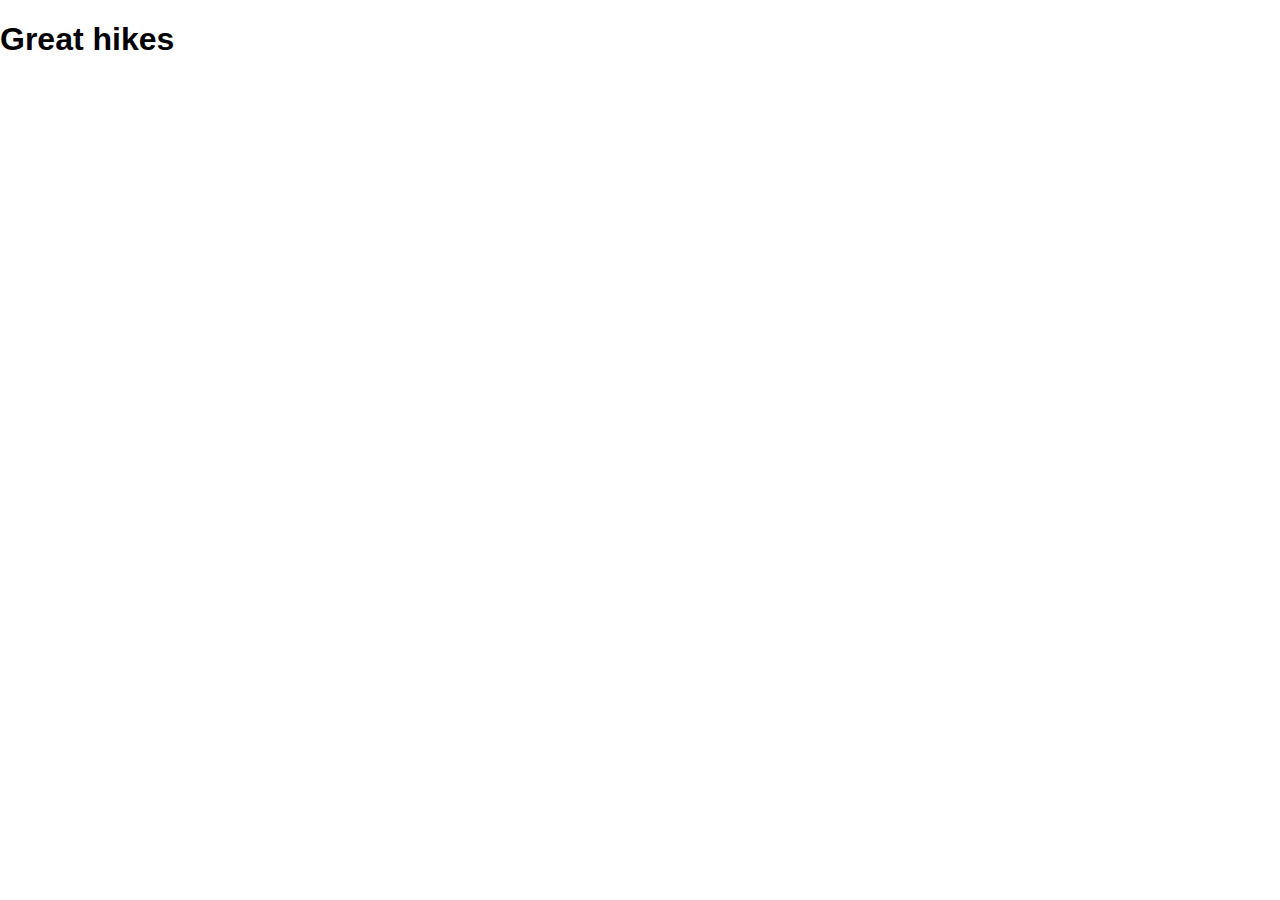
==== Week5/index.html @ 9ef5189f "Week 5: WIP" ====
<!DOCTYPE html>
<html lang="en">
  <head>
    <meta charset="utf-8" />
    <title id = title >Great Hikes (dynamic DOM example)</title>
    <meta name="viewport" content="width=device-width, initial-scale=1" />
    <link rel="stylesheet" href="styles.css">

  </head>

  <body>
    <main>
      <h1 id="hero">Great hikes</h1>
      <ul id="hikes" class="hikeStyles">
        <!-- your hike list should be build here. -->
      </ul>
    </main>

    <script src="hikes.js" ></script>
    <script type="module" src="main.js"></script>
  </body>
</html>
---- Week5/styles.css ----
body {
  margin: 0;
  padding: 0;
  font-family: -apple-system, BlinkMacSystemFont, 'Segoe UI', Roboto,
    Oxygen, Ubuntu, Cantarell, 'Open Sans', 'Helvetica Neue', sans-serif;
}
img {
  max-width: 100%;
}
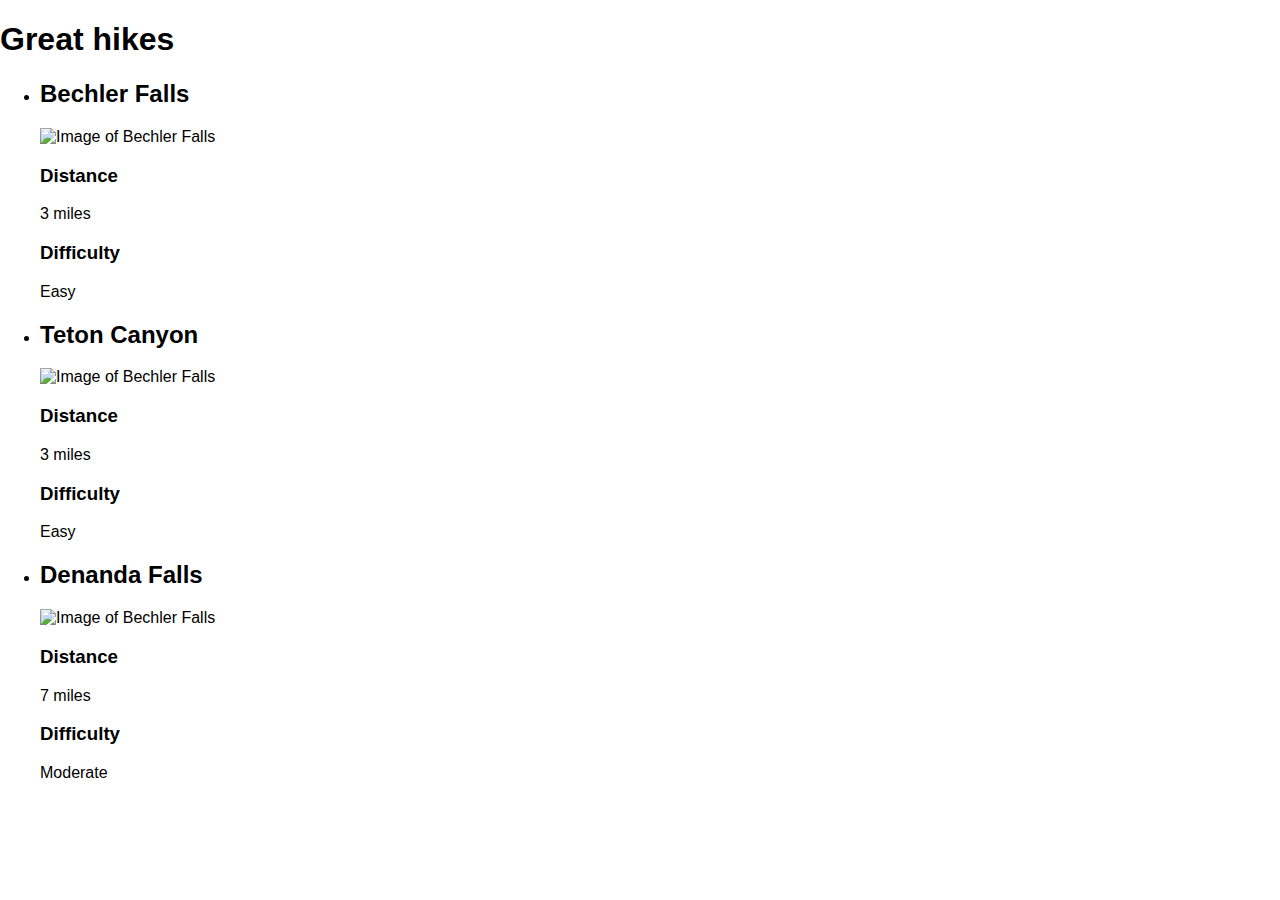
==== commit c2fd3cfe: "Week5: team activity working" ====
--- a/Week5/index.html
+++ b/Week5/index.html
@@ -16,7 +16,7 @@
       </ul>
     </main>
 
-    <script src="hikes.js" ></script>
+    <script type="module" src="hikes.js"></script>
     <script type="module" src="main.js"></script>
   </body>
 </html>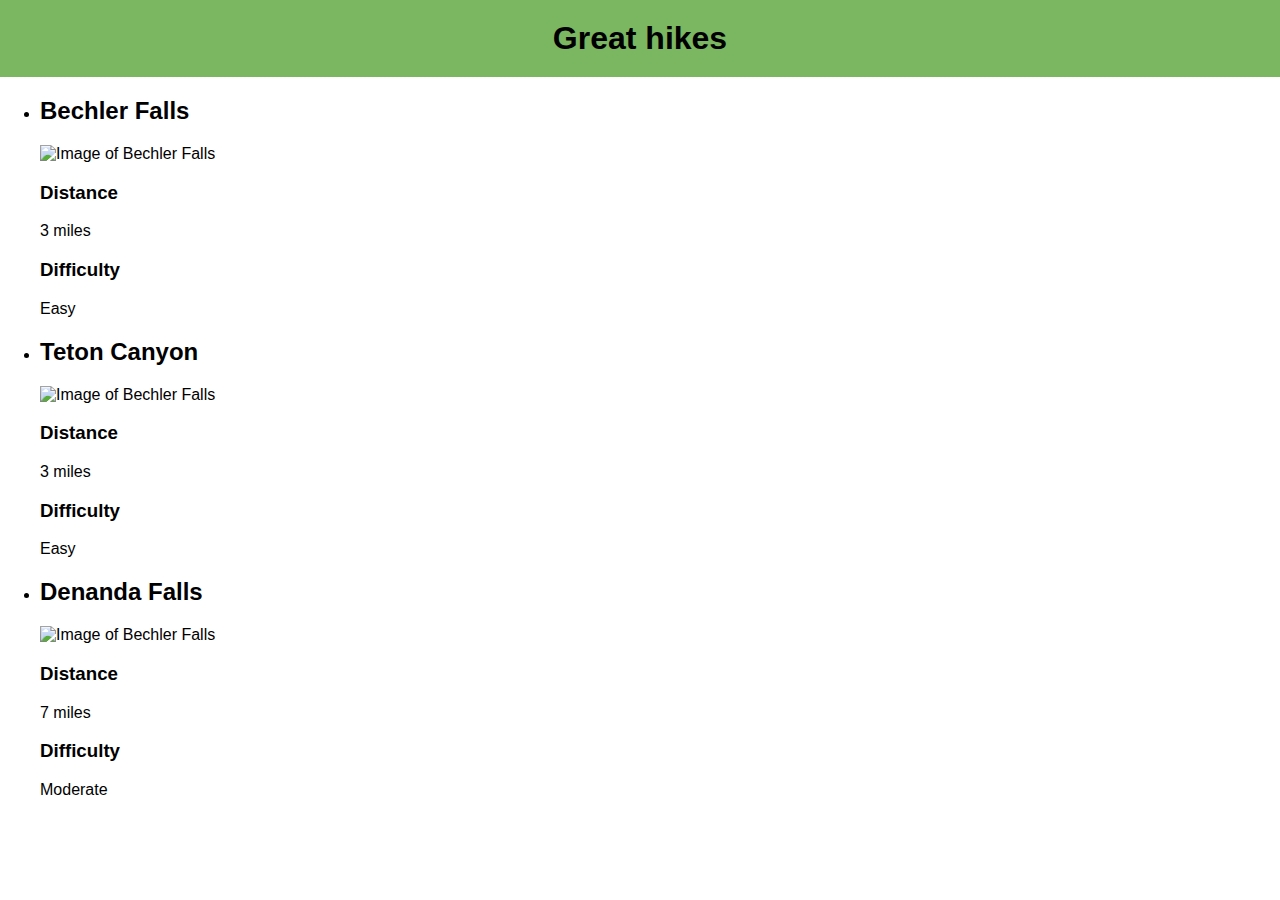
==== commit 6762c91b: "5:41" ====
--- a/Week5/index.html
+++ b/Week5/index.html
@@ -1,22 +1,26 @@
 <!DOCTYPE html>
 <html lang="en">
-  <head>
-    <meta charset="utf-8" />
-    <title id = title >Great Hikes (dynamic DOM example)</title>
-    <meta name="viewport" content="width=device-width, initial-scale=1" />
-    <link rel="stylesheet" href="styles.css">
 
-  </head>
+<head>
+  <meta charset="utf-8" />
+  <title id=title>Great Hikes (dynamic DOM example)</title>
+  <meta name="viewport" content="width=device-width, initial-scale=1" />
+  <link rel="stylesheet" href="styles.css">
 
-  <body>
-    <main>
-      <h1 id="hero">Great hikes</h1>
-      <ul id="hikes" class="hikeStyles">
-        <!-- your hike list should be build here. -->
-      </ul>
-    </main>
+</head>
 
-    <script type="module" src="hikes.js"></script>
-    <script type="module" src="main.js"></script>
-  </body>
+<body>
+  <main>
+    <h1 id="hero">Great hikes</h1>
+    <ul id="hikes" class="hikeStyles">
+      <!-- your hike list should be build here. -->
+      <p id="load">
+      </p>
+    </ul>
+  </main>
+
+  <script type="module" src="hikes.js"></script>
+  <script type="module" src="main.js"></script>
+</body>
+
 </html>--- a/Week5/styles.css
+++ b/Week5/styles.css
@@ -4,6 +4,25 @@
   font-family: -apple-system, BlinkMacSystemFont, 'Segoe UI', Roboto,
     Oxygen, Ubuntu, Cantarell, 'Open Sans', 'Helvetica Neue', sans-serif;
 }
+
 img {
   max-width: 100%;
-}+}
+
+#hero {
+  background-color: #7bb661;
+  margin: 0;
+  padding: 20px;
+}
+
+h1 {
+  text-align: center;
+
+}
+
+/**COLOR CODES**/
+/* #52593b - background green
+/* #7bb661 - dark green/brown
+/* #000f00 - black
+/* #da9100 - select/yellow
+/* #138808 - green